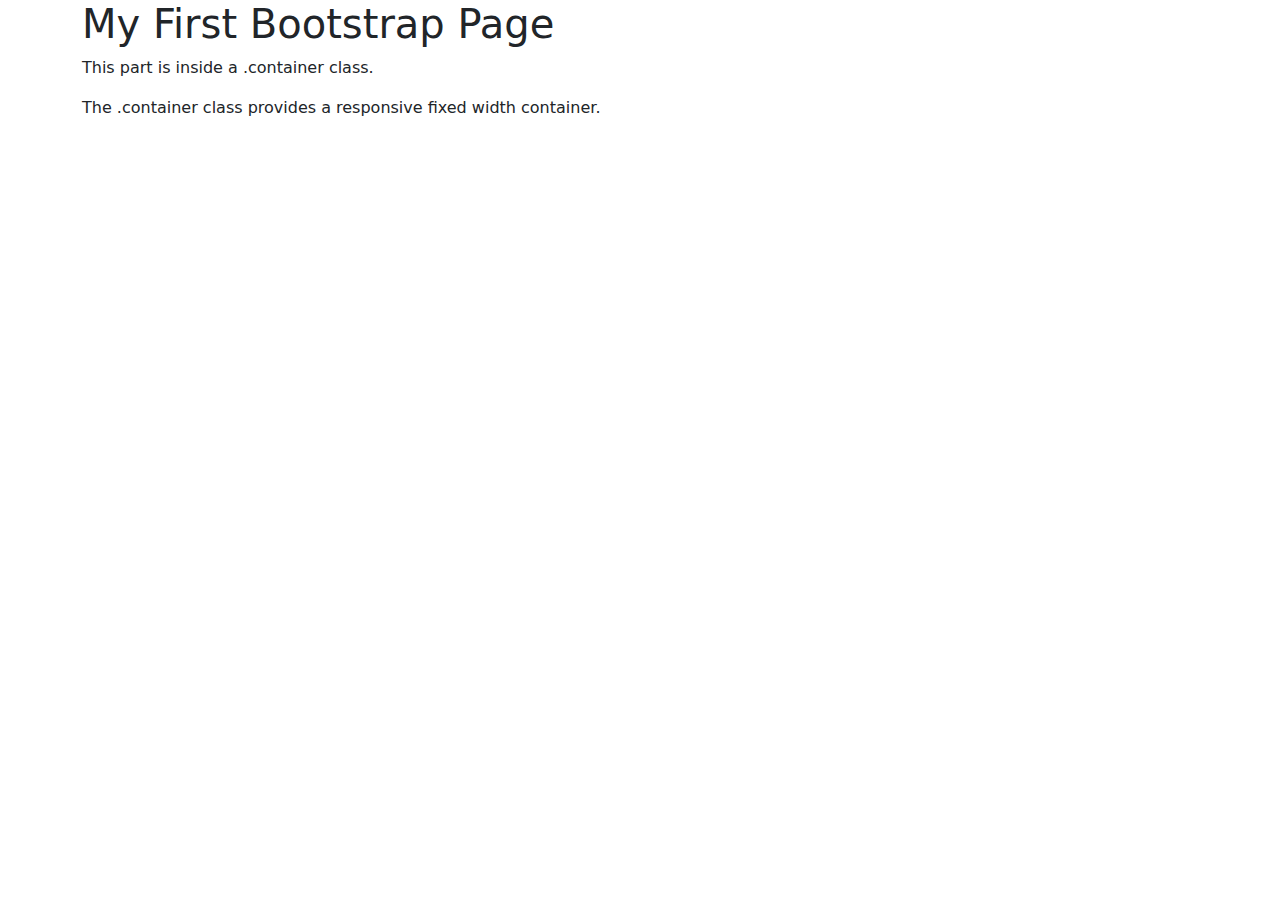
==== index.html @ 29b368c4 "first commit" ====
<!DOCTYPE html>
<html lang="en">
<head>
  <title>Bootstrap Example</title>
  <meta charset="utf-8">
  <meta name="viewport" content="width=device-width, initial-scale=1">
  <link href="https://cdn.jsdelivr.net/npm/bootstrap@5.2.1/dist/css/bootstrap.min.css" rel="stylesheet">
  <script src="https://cdn.jsdelivr.net/npm/bootstrap@5.2.1/dist/js/bootstrap.bundle.min.js"></script>
</head>
<body>

<div class="container">
  <h1>My First Bootstrap Page</h1>
  <p>This part is inside a .container class.</p>
  <p>The .container class provides a responsive fixed width container.</p>
</div>

</body>
</html>
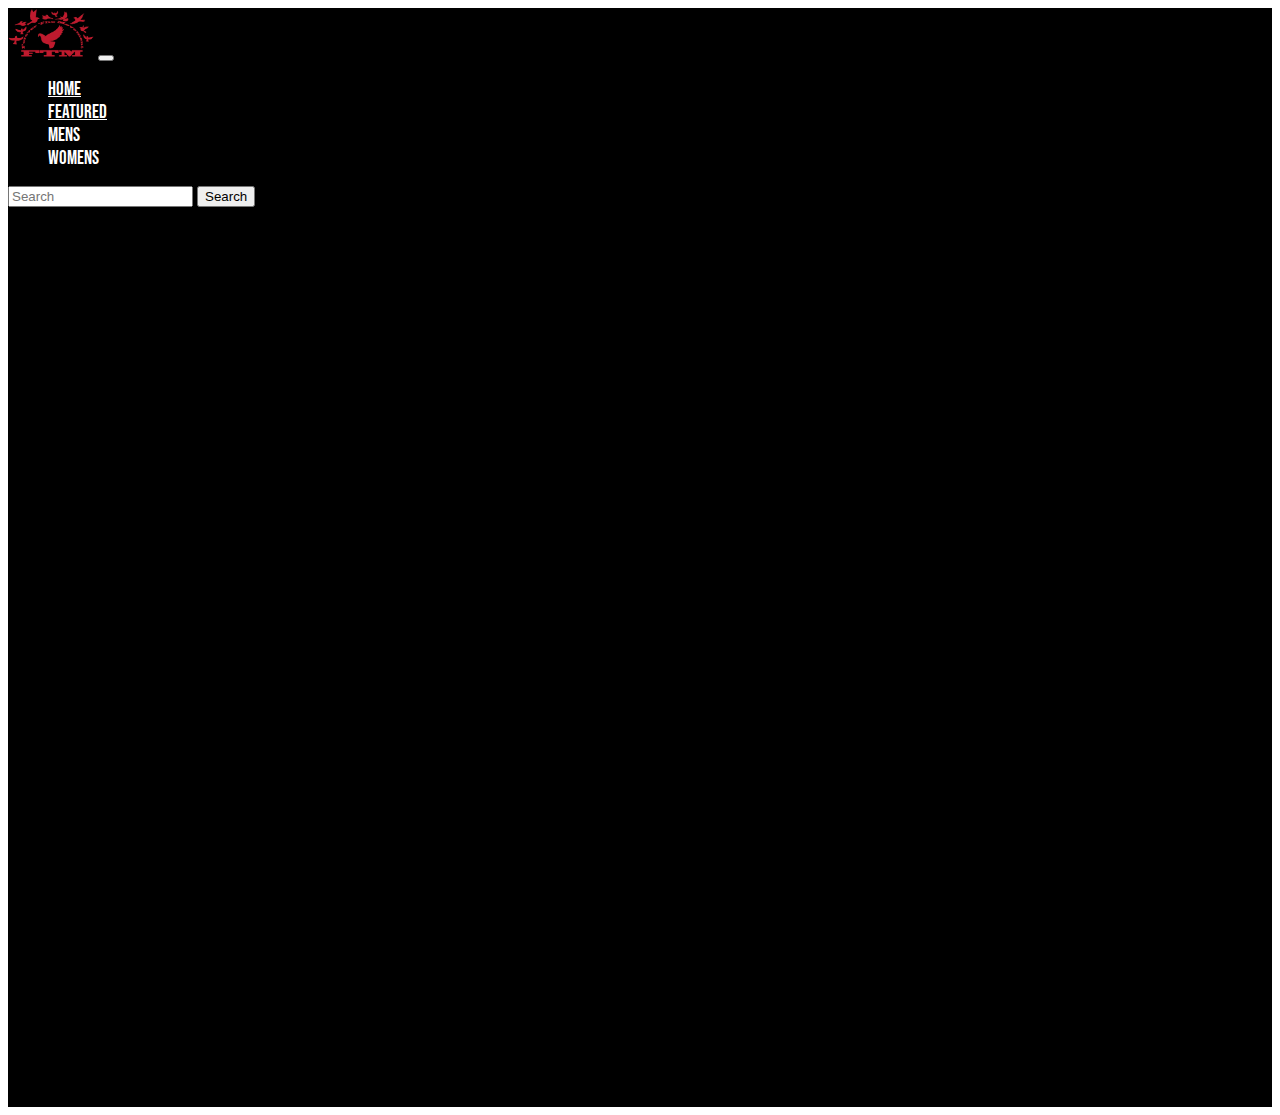
==== commit deabb27b: "changed navbar and function" ====
--- a/index.html
+++ b/index.html
@@ -1,20 +1,69 @@
 
-<!DOCTYPE html>
-<html lang="en">
-<head>
-  <title>Bootstrap Example</title>
-  <meta charset="utf-8">
-  <meta name="viewport" content="width=device-width, initial-scale=1">
-  <link href="https://cdn.jsdelivr.net/npm/bootstrap@5.2.1/dist/css/bootstrap.min.css" rel="stylesheet">
-  <script src="https://cdn.jsdelivr.net/npm/bootstrap@5.2.1/dist/js/bootstrap.bundle.min.js"></script>
-</head>
-<body>
+<!doctype html>
+<html lang="en" class="h-100">
+  <head>
+    <title>FTM</title>
+    <meta charset="utf-8">
+    <meta name="viewport" content="width=device-width, initial-scale=1">
+    <meta name="description" content="">
+    <meta name="author" content="Saint Walker">
+    <meta name="generator" content="Hugo 0.88.1">
+    <link href="https://cdn.jsdelivr.net/npm/bootstrap@5.1.3/dist/css/bootstrap.min.css" rel="stylesheet" integrity="sha384-1BmE4kWBq78iYhFldvKuhfTAU6auU8tT94WrHftjDbrCEXSU1oBoqyl2QvZ6jIW3" crossorigin="anonymous">
+    <script src="https://cdn.jsdelivr.net/npm/@popperjs/core@2.11.6/dist/umd/popper.min.js" integrity="sha384-oBqDVmMz9ATKxIep9tiCxS/Z9fNfEXiDAYTujMAeBAsjFuCZSmKbSSUnQlmh/jp3" crossorigin="anonymous"></script>
+    <script src="https://cdn.jsdelivr.net/npm/bootstrap@5.2.2/dist/js/bootstrap.min.js" integrity="sha384-IDwe1+LCz02ROU9k972gdyvl+AESN10+x7tBKgc9I5HFtuNz0wWnPclzo6p9vxnk" crossorigin="anonymous"></script>    
+    <link rel="stylesheet" href="styles.css">
+  </head>
+  
+  
+  <body class="d-flex h-100 text-center text-bg-dark">
+  
+    <!--Navbar-->
+    <nav class="navbar fixed-top navbar-expand-lg bg-nav">
+      <div class="container-fluid">
+        <a class="navbar-brand" href="#"><img src="ftm.png" height="50px" alt="FTM"></a>
+        <button class="navbar-toggler" type="button" data-bs-toggle="collapse" data-bs-target="#navbarSupportedContent" aria-controls="navbarSupportedContent" aria-expanded="false" aria-label="Toggle navigation">
+          <span class="navbar-toggler-icon"></span>
+        </button>
+        <div class="collapse navbar-collapse" id="navbarSupportedContent">
+          <ul class="navbar-nav me-auto mb-2 mb-lg-0">
+            <li class="nav-item">
+              <a class="nav-link active ntxt" aria-current="page" href="#">Home</a>
+            </li>
+            <li class="nav-item">
+              <a class="nav-link ntxt" href="featured.html">Featured</a>
+            </li>
+            <!--li class="nav-item dropdown">
+              <a class="nav-link dropdown-toggle ntxt" href="#" role="button" data-bs-toggle="dropdown" aria-expanded="false">
+                Dropdown
+              </a>
+              <ul class="dropdown-menu">
+                <li><a class="dropdown-item ntxtd" href="test.html">Action</a></li>
+                <li><a class="dropdown-item ntxtd" href="#">Another action</a></li>
+                <li><hr class="dropdown-divider ntxtd"></li>
+                <li><a class="dropdown-item ntxtd" href="#">Something else here</a></li>
+              </ul>
+            </li-->
+            <li class="nav-item">
+              <a class="nav-link disabled ntxt">Mens</a>
+            </li>
+            <li class="nav-item">
+              <a class="nav-link disabled ntxt">Womens</a>
+            </li>
+          </ul>
+          <form class="d-flex" role="search">
+            <input class="form-control me-2" type="search" placeholder="Search" aria-label="Search">
+            <button class="btn btn-outline-success" type="submit">Search</button>
+          </form>
+        </div>
+      </div>
+    </nav>
+  
+    <main class="f1" style="background-color: black">
 
-<div class="container">
-  <h1>My First Bootstrap Page</h1>
-  <p>This part is inside a .container class.</p>
-  <p>The .container class provides a responsive fixed width container.</p>
-</div>
+      
+  </main>
+  
 
-</body>
-</html>+  
+  </body>
+  </html>--- a/styles.css
+++ b/styles.css
@@ -0,0 +1,20 @@
+@import url('https://fonts.googleapis.com/css2?family=Bebas+Neue&display=swap');
+.f1 {
+    height: 100vh;
+}
+
+.bg-nav {
+    background-color: black;
+}
+
+.ntxt {
+    font-family: 'Bebas Neue', cursive;
+    font-size: 120%;
+    color: white;
+}
+
+.ntxtd {
+    font-family: 'Bebas Neue', cursive;
+    font-size: 120%;
+    color: black;
+}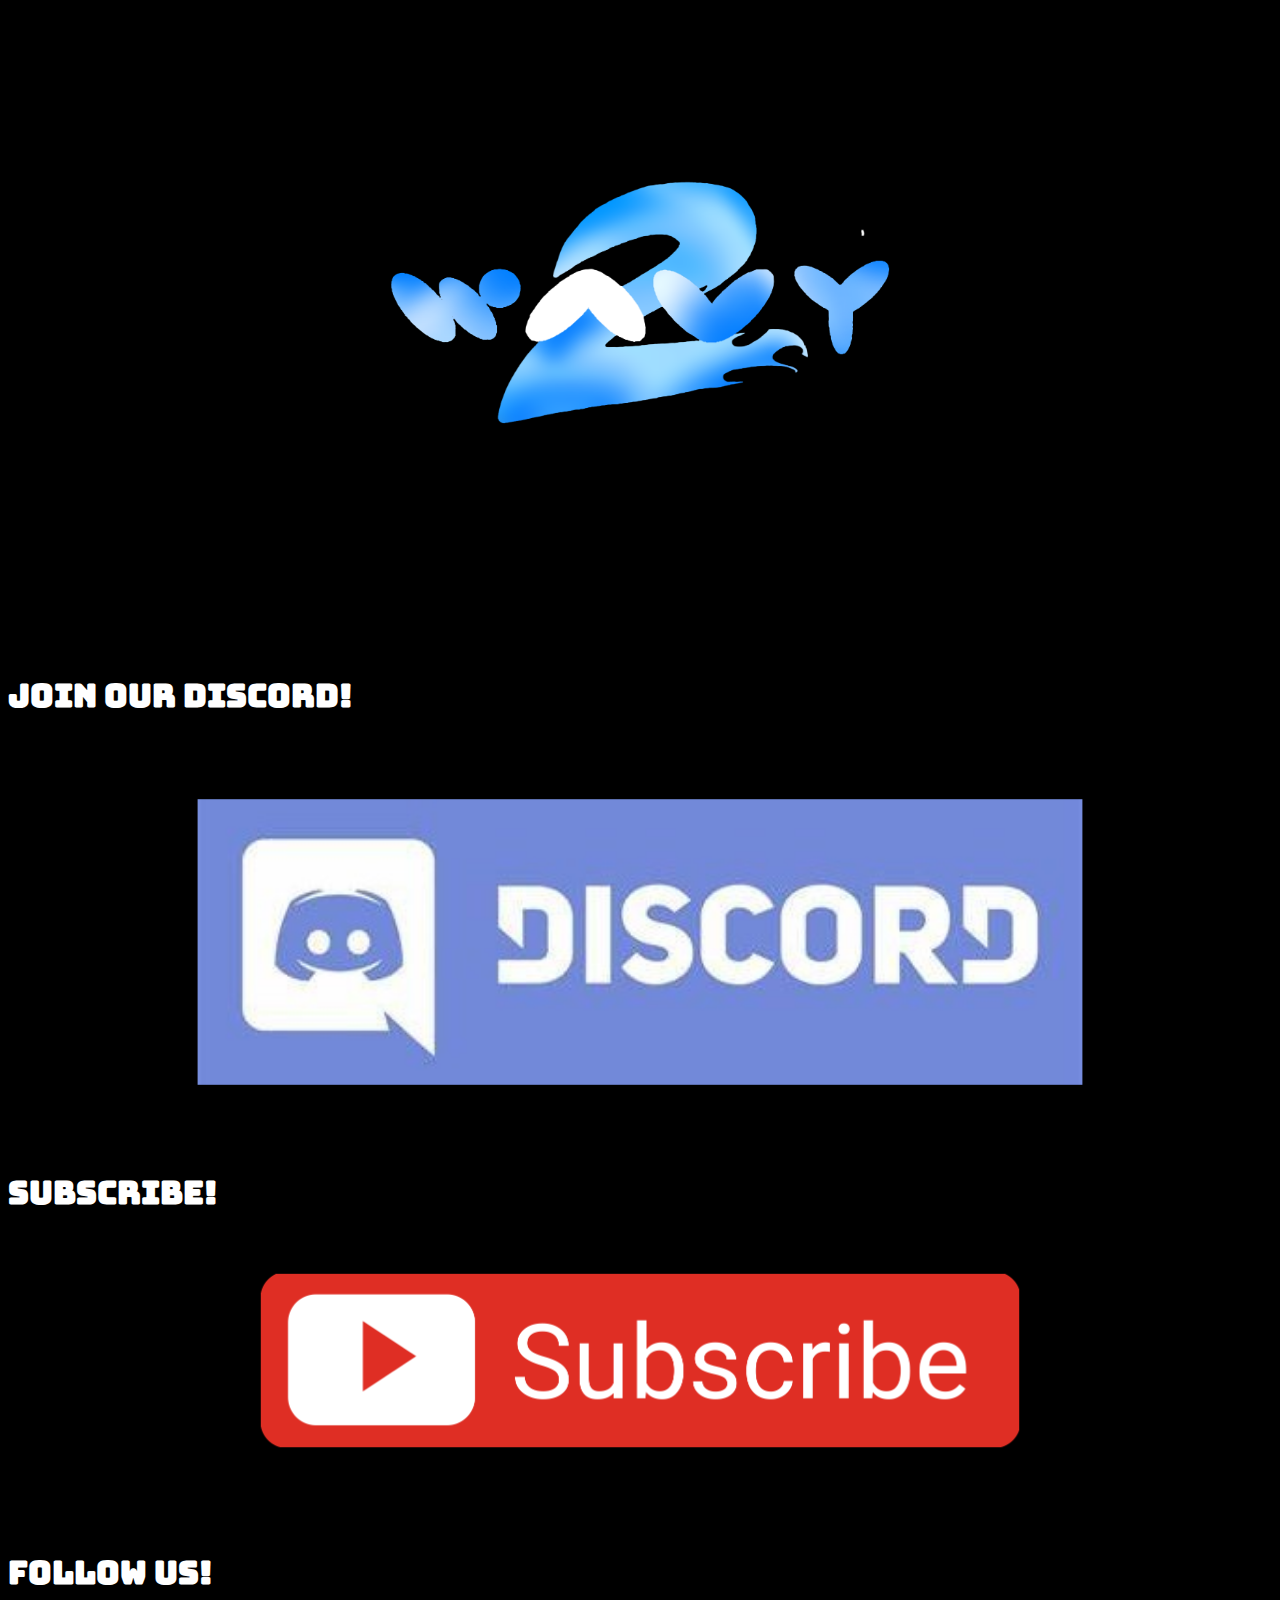
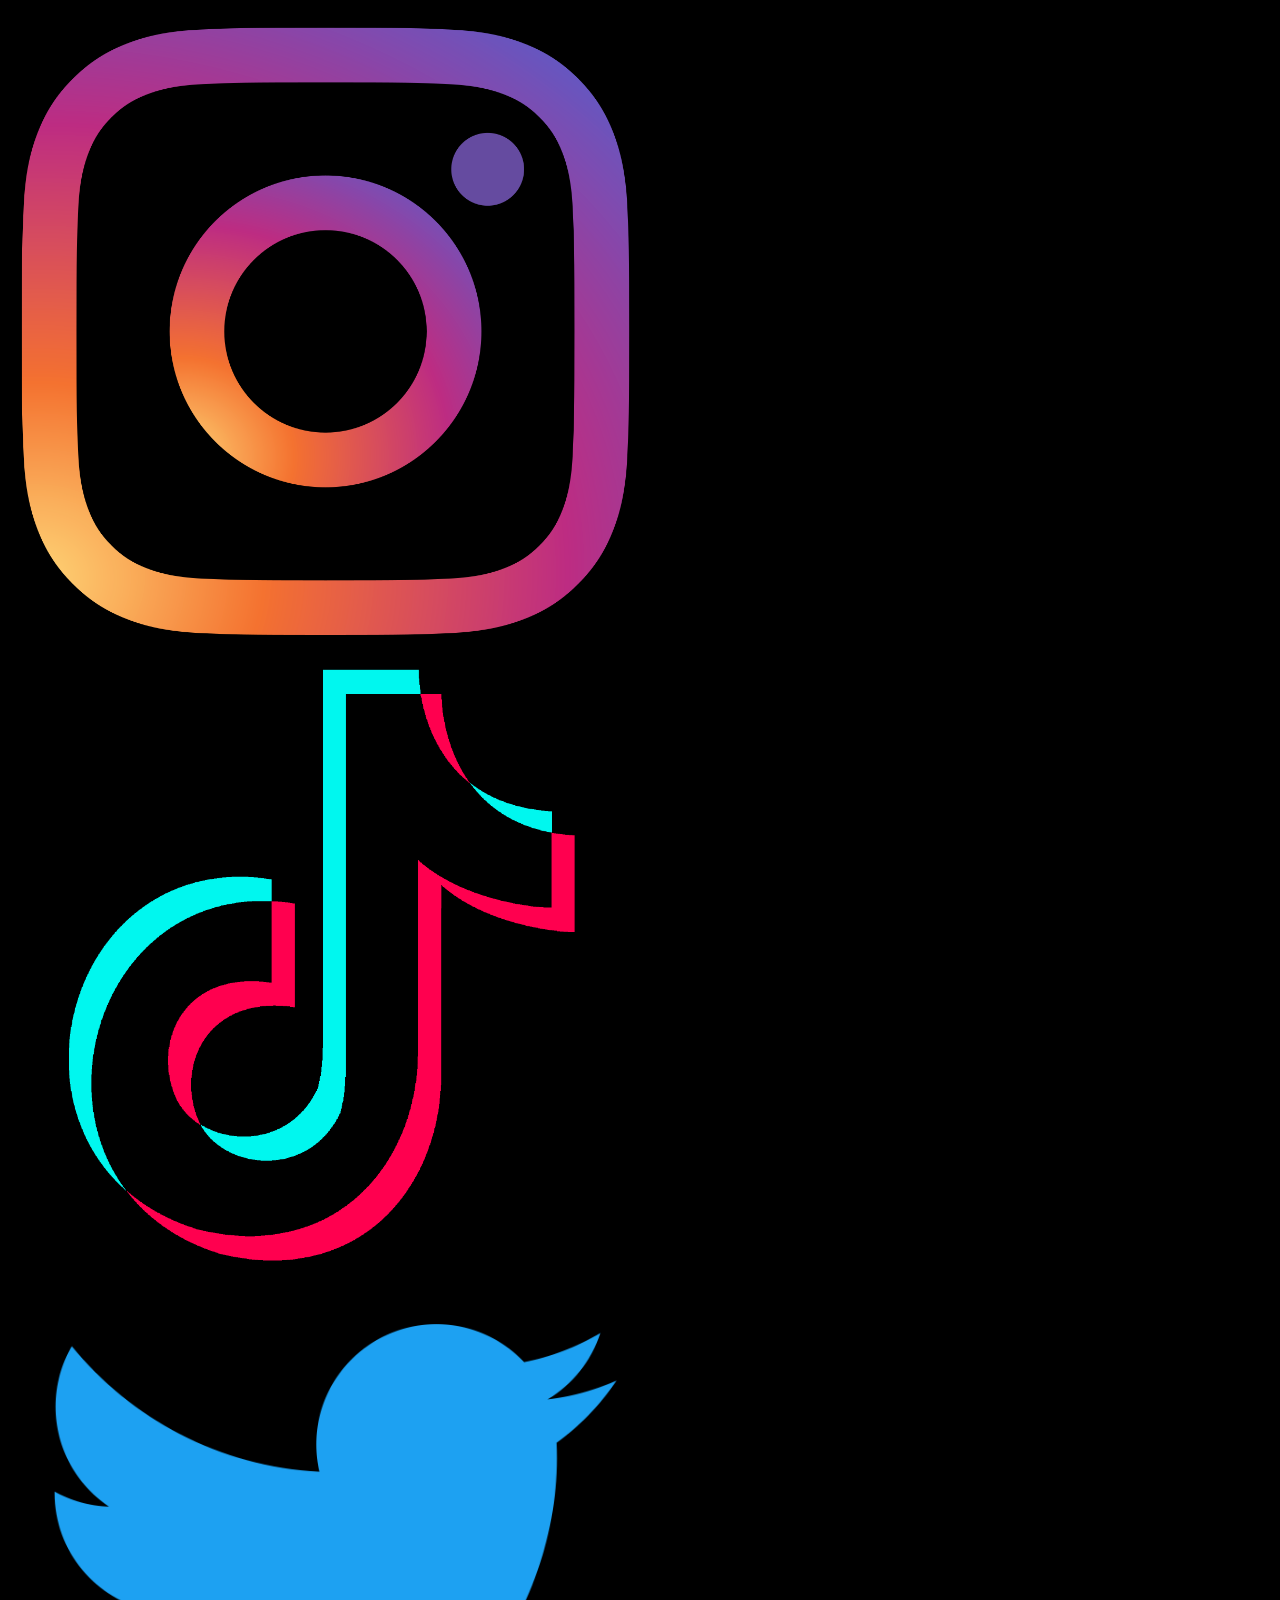
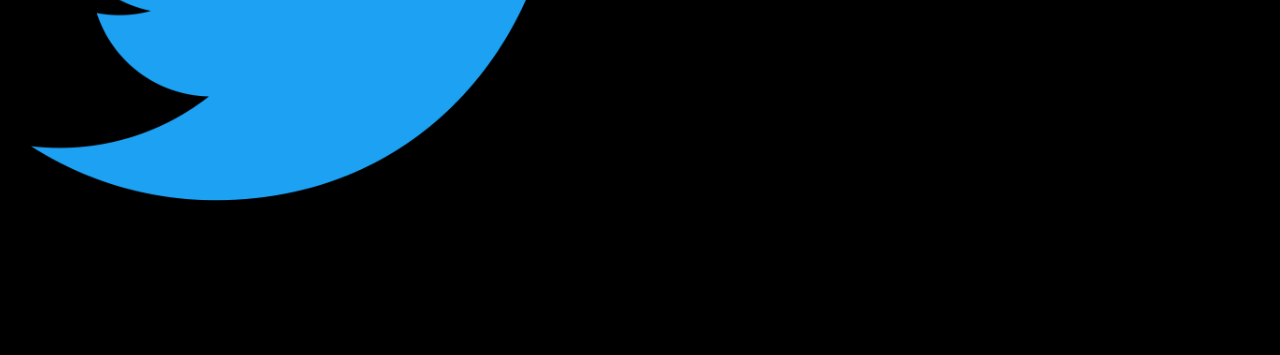
==== commit 16b366ef: "finale" ====
--- a/index.html
+++ b/index.html
@@ -1,8 +1,7 @@
-
 <!doctype html>
 <html lang="en" class="h-100">
   <head>
-    <title>FTM</title>
+    <title>2wavy</title>
     <meta charset="utf-8">
     <meta name="viewport" content="width=device-width, initial-scale=1">
     <meta name="description" content="">
@@ -12,58 +11,41 @@
     <script src="https://cdn.jsdelivr.net/npm/@popperjs/core@2.11.6/dist/umd/popper.min.js" integrity="sha384-oBqDVmMz9ATKxIep9tiCxS/Z9fNfEXiDAYTujMAeBAsjFuCZSmKbSSUnQlmh/jp3" crossorigin="anonymous"></script>
     <script src="https://cdn.jsdelivr.net/npm/bootstrap@5.2.2/dist/js/bootstrap.min.js" integrity="sha384-IDwe1+LCz02ROU9k972gdyvl+AESN10+x7tBKgc9I5HFtuNz0wWnPclzo6p9vxnk" crossorigin="anonymous"></script>    
     <link rel="stylesheet" href="styles.css">
+      
   </head>
   
   
-  <body class="d-flex h-100 text-center text-bg-dark">
+  <body class="d-flex h-100 text-center text-bg-dark" style="background-color: black;">
   
-    <!--Navbar-->
-    <nav class="navbar fixed-top navbar-expand-lg bg-nav">
-      <div class="container-fluid">
-        <a class="navbar-brand" href="#"><img src="ftm.png" height="50px" alt="FTM"></a>
-        <button class="navbar-toggler" type="button" data-bs-toggle="collapse" data-bs-target="#navbarSupportedContent" aria-controls="navbarSupportedContent" aria-expanded="false" aria-label="Toggle navigation">
-          <span class="navbar-toggler-icon"></span>
-        </button>
-        <div class="collapse navbar-collapse" id="navbarSupportedContent">
-          <ul class="navbar-nav me-auto mb-2 mb-lg-0">
-            <li class="nav-item">
-              <a class="nav-link active ntxt" aria-current="page" href="#">Home</a>
-            </li>
-            <li class="nav-item">
-              <a class="nav-link ntxt" href="featured.html">Featured</a>
-            </li>
-            <!--li class="nav-item dropdown">
-              <a class="nav-link dropdown-toggle ntxt" href="#" role="button" data-bs-toggle="dropdown" aria-expanded="false">
-                Dropdown
-              </a>
-              <ul class="dropdown-menu">
-                <li><a class="dropdown-item ntxtd" href="test.html">Action</a></li>
-                <li><a class="dropdown-item ntxtd" href="#">Another action</a></li>
-                <li><hr class="dropdown-divider ntxtd"></li>
-                <li><a class="dropdown-item ntxtd" href="#">Something else here</a></li>
-              </ul>
-            </li-->
-            <li class="nav-item">
-              <a class="nav-link disabled ntxt">Mens</a>
-            </li>
-            <li class="nav-item">
-              <a class="nav-link disabled ntxt">Womens</a>
-            </li>
-          </ul>
-          <form class="d-flex" role="search">
-            <input class="form-control me-2" type="search" placeholder="Search" aria-label="Search">
-            <button class="btn btn-outline-success" type="submit">Search</button>
-          </form>
-        </div>
+    <div class="container">
+    <img id="logo" src="2wavy.png" alt="2wavy">
+    
+    <h1>Join our Discord!</h1>
+    <a href="https://discord.gg/4ZthQjes"><img id="dis" src="th.jpg" alt=""></a>
+
+
+    <h1>Subscribe!</h1>
+    <a href="https://youtube.com/channel/UC333WnDJOzcNWEcwQEAjKHg"><img id="yt" src="subscribe.png" alt=""></a>
+
+    <h1>Follow us!</h1>
+    <div class="row">
+      <div class="col">
+        <a href="https://www.instagram.com/invites/contact/?i=1ctm42ri3f6u8&utm_content=pjv522i"><img id="fol" src="instagram2.png" alt=""></a>
       </div>
-    </nav>
-  
-    <main class="f1" style="background-color: black">
+      <div class="col">
+        <a href="https://www.tiktok.com/t/ZTRx4MTnF/"><img id="fol" src="tiktok.png" alt=""></a>
+      </div>
+      <div class="col">
+        <a href="https://twitter.com/2wavyOfficial_"><img id="fol" src="twitter.png" alt=""></a>
+      </div>
+    
+    </div>
+    <div id="space"></div>
+    </div>
 
-      
-  </main>
-  
+    
 
-  
+
+
   </body>
   </html>--- a/styles.css
+++ b/styles.css
@@ -1,10 +1,56 @@
-@import url('https://fonts.googleapis.com/css2?family=Bebas+Neue&display=swap');
-.f1 {
-    height: 100vh;
+@import url('https://fonts.googleapis.com/css2?family=Bungee&family=Noto+Sans+Mono&family=Zilla+Slab&display=swap');
+
+
+#logo {
+    position: relative;
+    top: -30px;
+    width: 100%;
+    transform: scale(.4, .4)
 }
 
+#dis {
+    transform: scale(.7, .7);
+    width: 100%;
+}
+
+#yt {
+    transform: scale(.6, .6);
+    width: 100%;
+    position: relative;
+    top: -20px;
+}
+
+#space {
+    height: 100px;
+    width: 100px;
+}
+
+#fol {
+    width: 50%;
+
+}
 .bg-nav {
     background-color: black;
+}
+
+.btn-wavy {
+    background-color: #4aa8ff;
+}
+
+.btn-wavy:hover {
+    background-color: #1399ff;
+
+}
+
+#bt {
+    font-family: 'Bungee', cursive;  
+
+}
+
+h1 {
+    font-family: 'Bungee', cursive;
+    color: white;
+
 }
 
 .ntxt {
@@ -17,4 +63,20 @@
     font-family: 'Bebas Neue', cursive;
     font-size: 120%;
     color: black;
-}+}
+
+
+.media {
+    width: 2rem;
+    height: 2rem;
+    margin: 5px;
+}
+
+p {
+    font-family: 'Raleway', sans-serif;
+    color: white
+}
+
+li {
+    list-style: none;
+}
